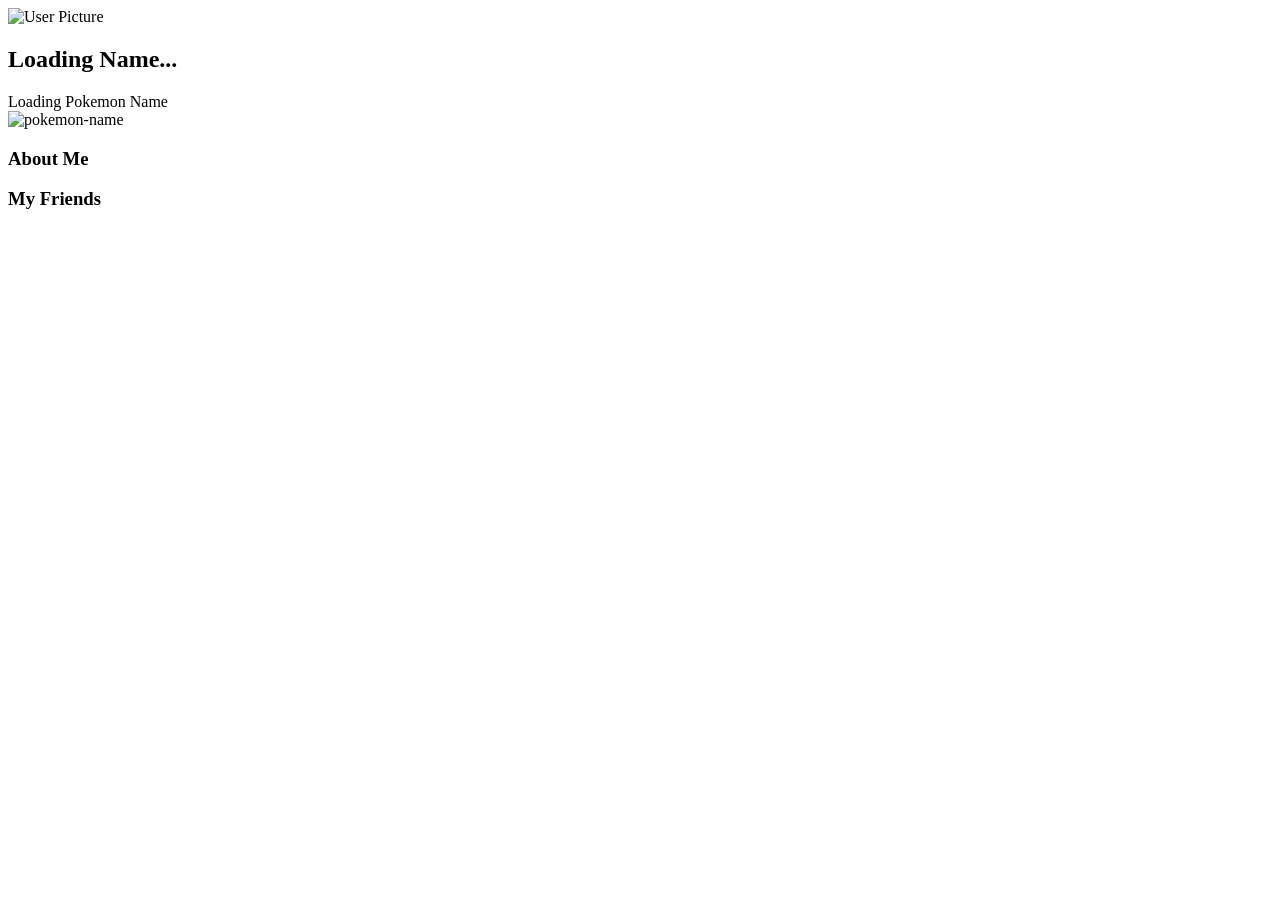
==== view/index.html @ 83bf7b28 "add id to pokemon image" ====
<!doctype html>
<html lang="en">
  <head>
    <meta charset="UTF-8" />
    <meta name="viewport" content="width=device-width, initial-scale=1.0" />
    <title>Random User Page Generator Project</title>
    <link rel="stylesheet" href="../public/style.css" />
    <script type="module" src="../app.js" defer></script>
  </head>
  <body>
    <div id="main-user">
      <img id="main-user-picture" src="" alt="User Picture" />

      <h2 id="main-user-fullname">Loading Name...</h2>

      <h3 id="main-user-location"></h3>
    </div>

    <div id="quote"></div>

    <div id="pokemon">
      <div id="pokemon-name">Loading Pokemon Name</div>
      <img id="pokemon-image" src="" alt="pokemon-name" />
    </div>

    <h3>About Me</h3>
    <div id="about-me"></div>

    <div id="friends-panel">
      <h3>My Friends</h3>
      <ul id="friends-container"></ul>
    </div>
  </body>
</html>
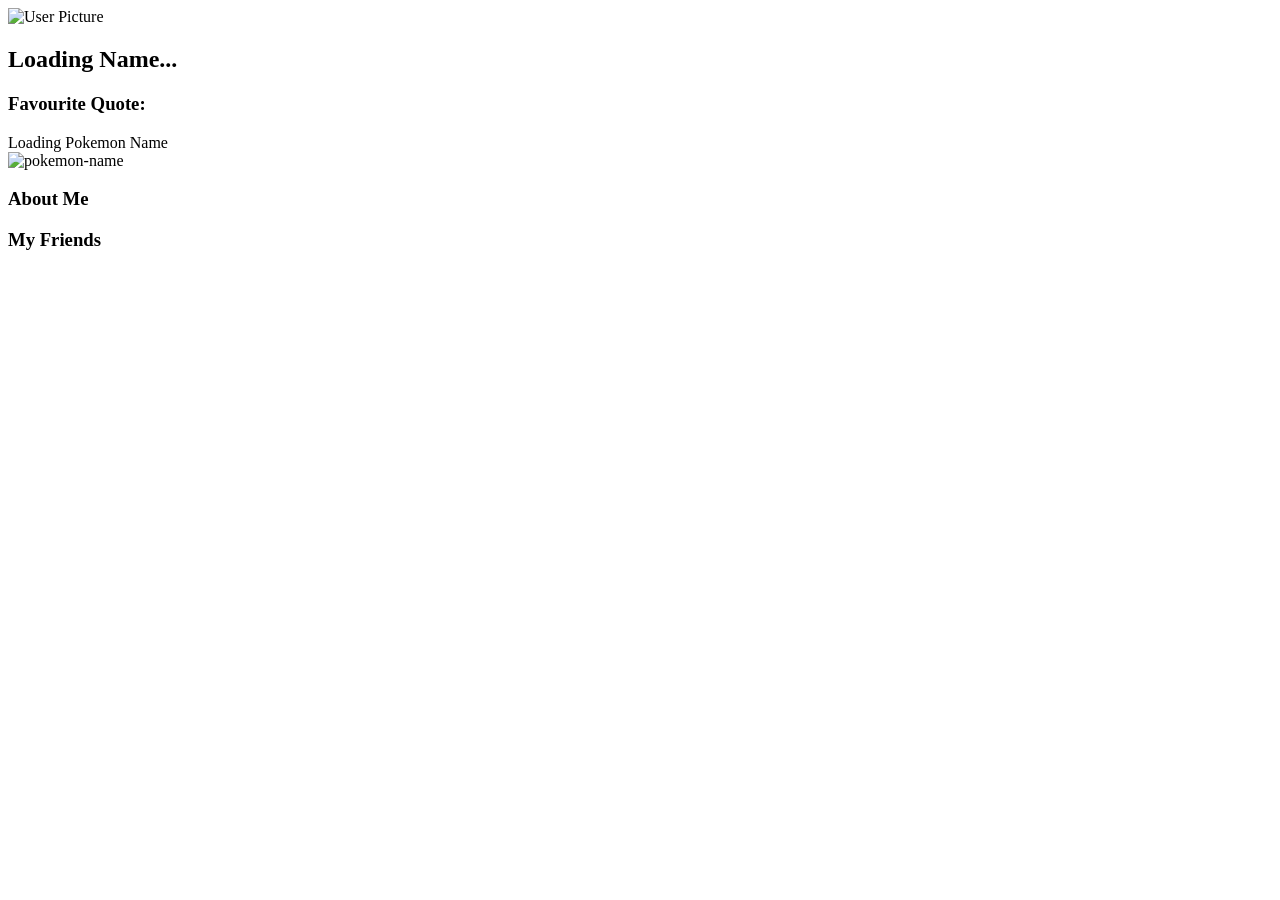
==== commit bff0d4ef: "HTML view update for quote" ====
--- a/view/index.html
+++ b/view/index.html
@@ -16,6 +16,7 @@
       <h3 id="main-user-location"></h3>
     </div>
 
+    <h3>Favourite Quote:</h3>
     <div id="quote"></div>
 
     <div id="pokemon">
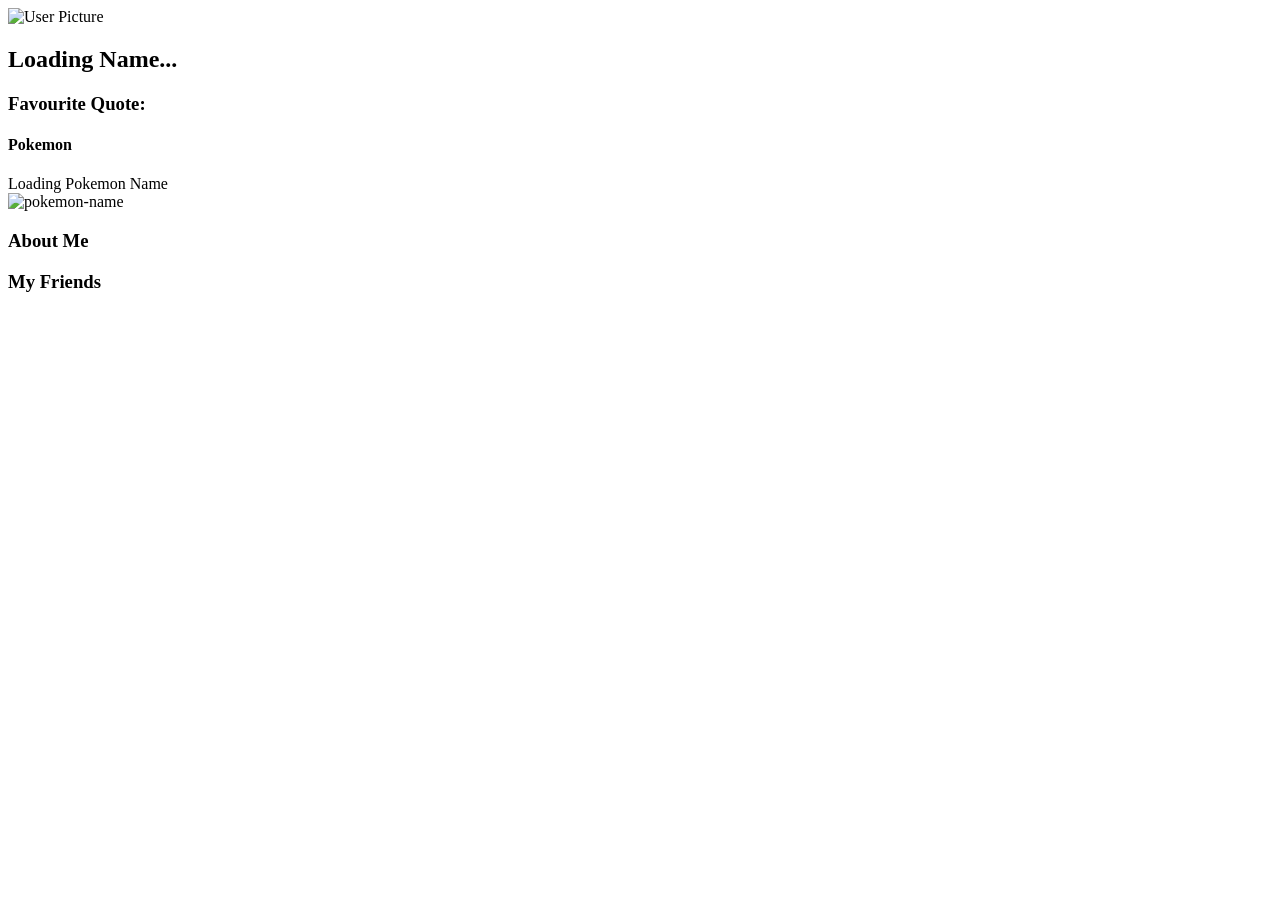
==== commit 85866c6b: "add quote init to app and make pokemon more understood with a header" ====
--- a/view/index.html
+++ b/view/index.html
@@ -20,6 +20,7 @@
     <div id="quote"></div>
 
     <div id="pokemon">
+      <h4>Pokemon</h4>
       <div id="pokemon-name">Loading Pokemon Name</div>
       <img id="pokemon-image" src="" alt="pokemon-name" />
     </div>
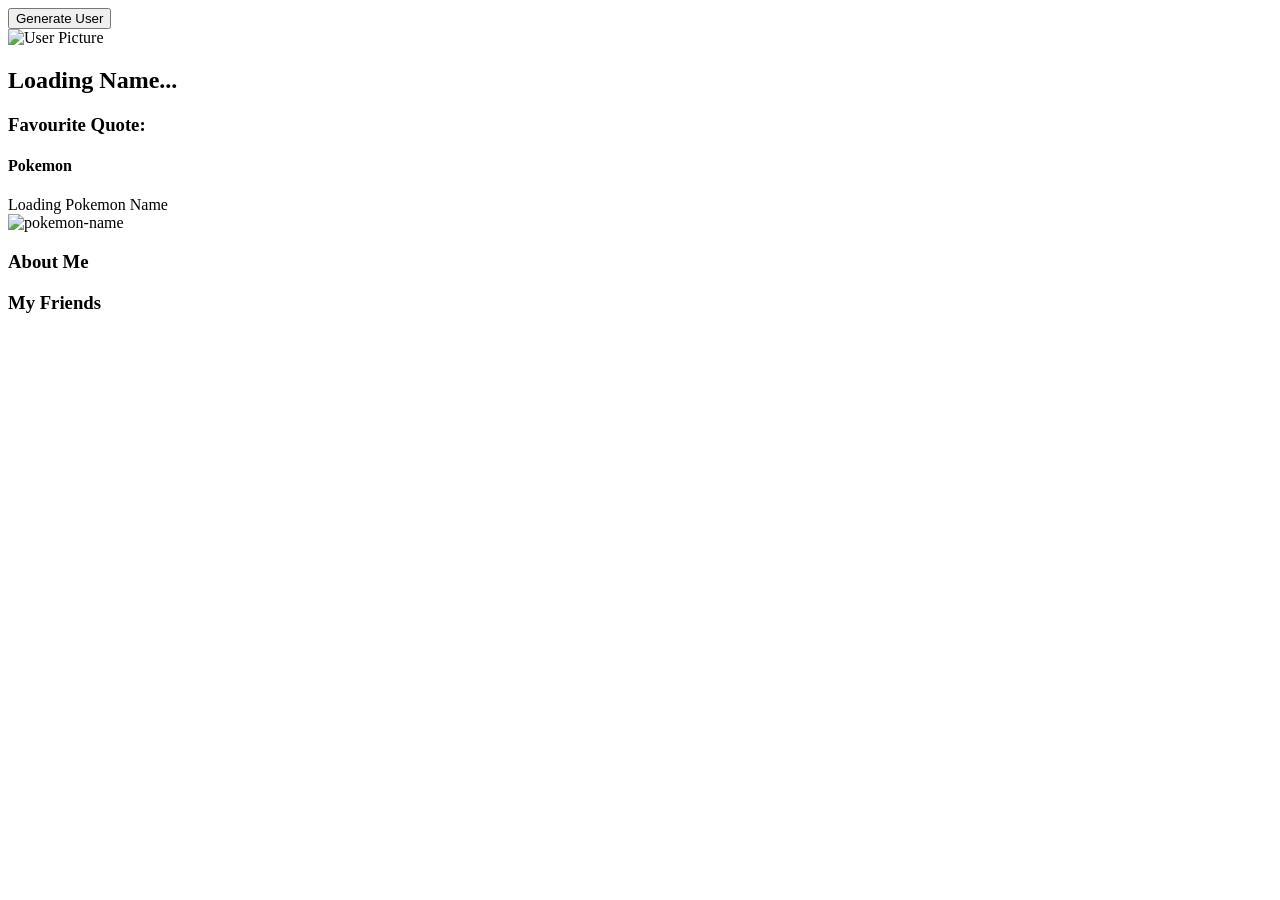
==== commit 8b5fde8b: "add generateUser button" ====
--- a/view/index.html
+++ b/view/index.html
@@ -8,6 +8,7 @@
     <script type="module" src="../app.js" defer></script>
   </head>
   <body>
+    <button type="button">Generate User</button>
     <div id="main-user">
       <img id="main-user-picture" src="" alt="User Picture" />
 
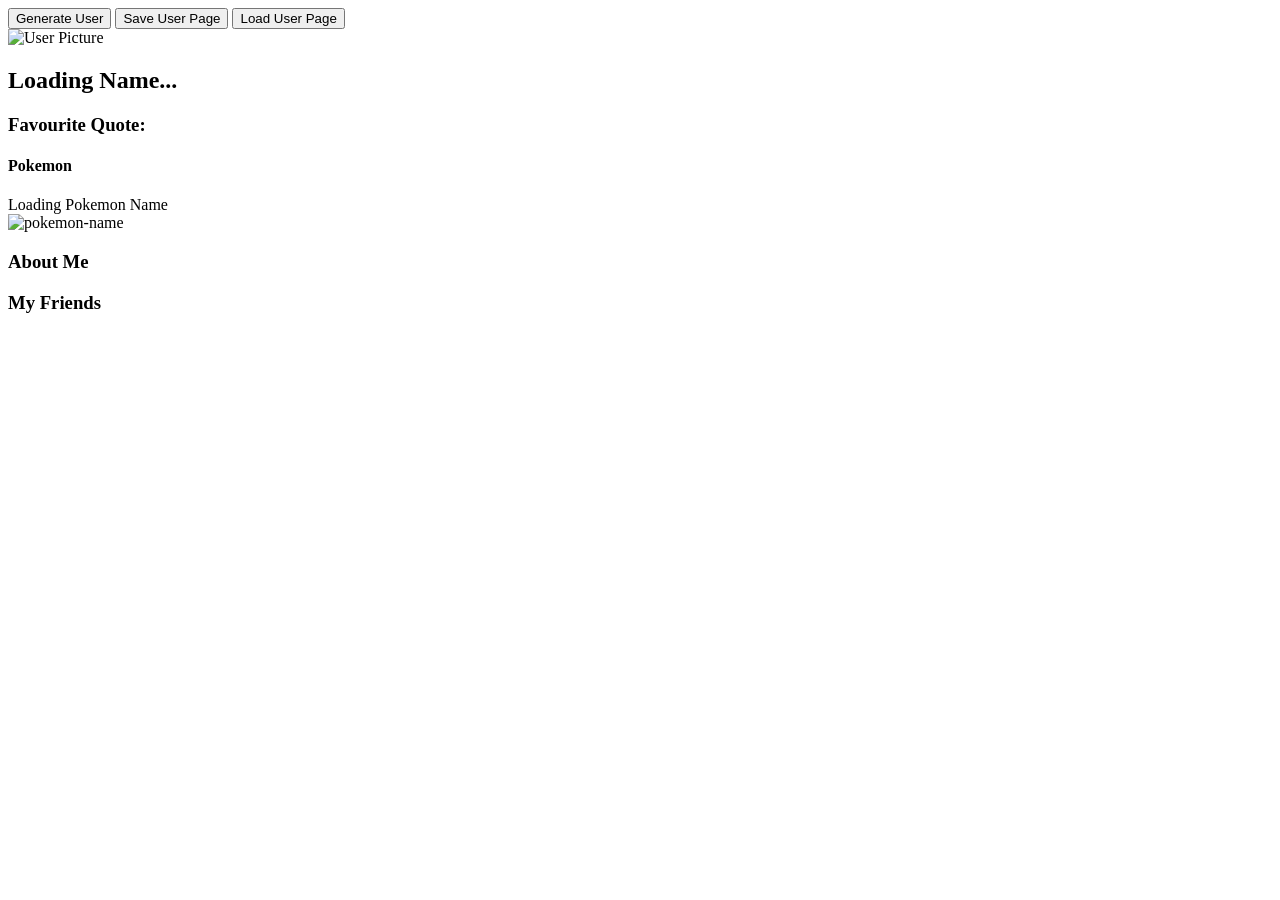
==== commit 72127d39: "save user to local storage" ====
--- a/view/index.html
+++ b/view/index.html
@@ -8,7 +8,9 @@
     <script type="module" src="../app.js" defer></script>
   </head>
   <body>
-    <button type="button">Generate User</button>
+    <button type="button" id="generate-user">Generate User</button>
+    <button id="save-user">Save User Page</button>
+    <button id="load-user">Load User Page</button>
     <div id="main-user">
       <img id="main-user-picture" src="" alt="User Picture" />
 
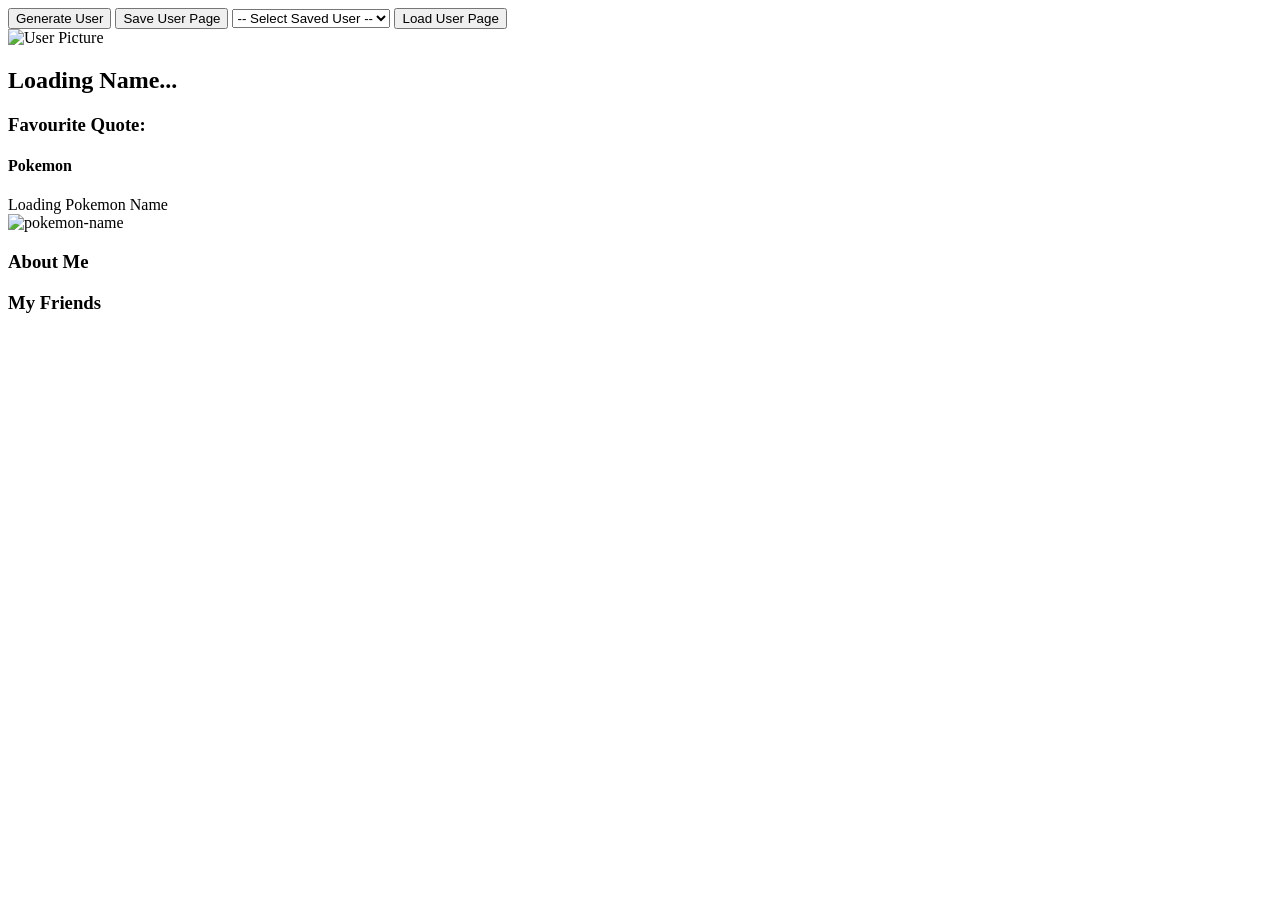
==== commit fbdcd4aa: "save user to a clooection for local storage" ====
--- a/view/index.html
+++ b/view/index.html
@@ -10,6 +10,11 @@
   <body>
     <button type="button" id="generate-user">Generate User</button>
     <button id="save-user">Save User Page</button>
+
+    <select id="saved-users-dropdown">
+      <option value="">-- Select Saved User --</option>
+    </select>
+
     <button id="load-user">Load User Page</button>
     <div id="main-user">
       <img id="main-user-picture" src="" alt="User Picture" />
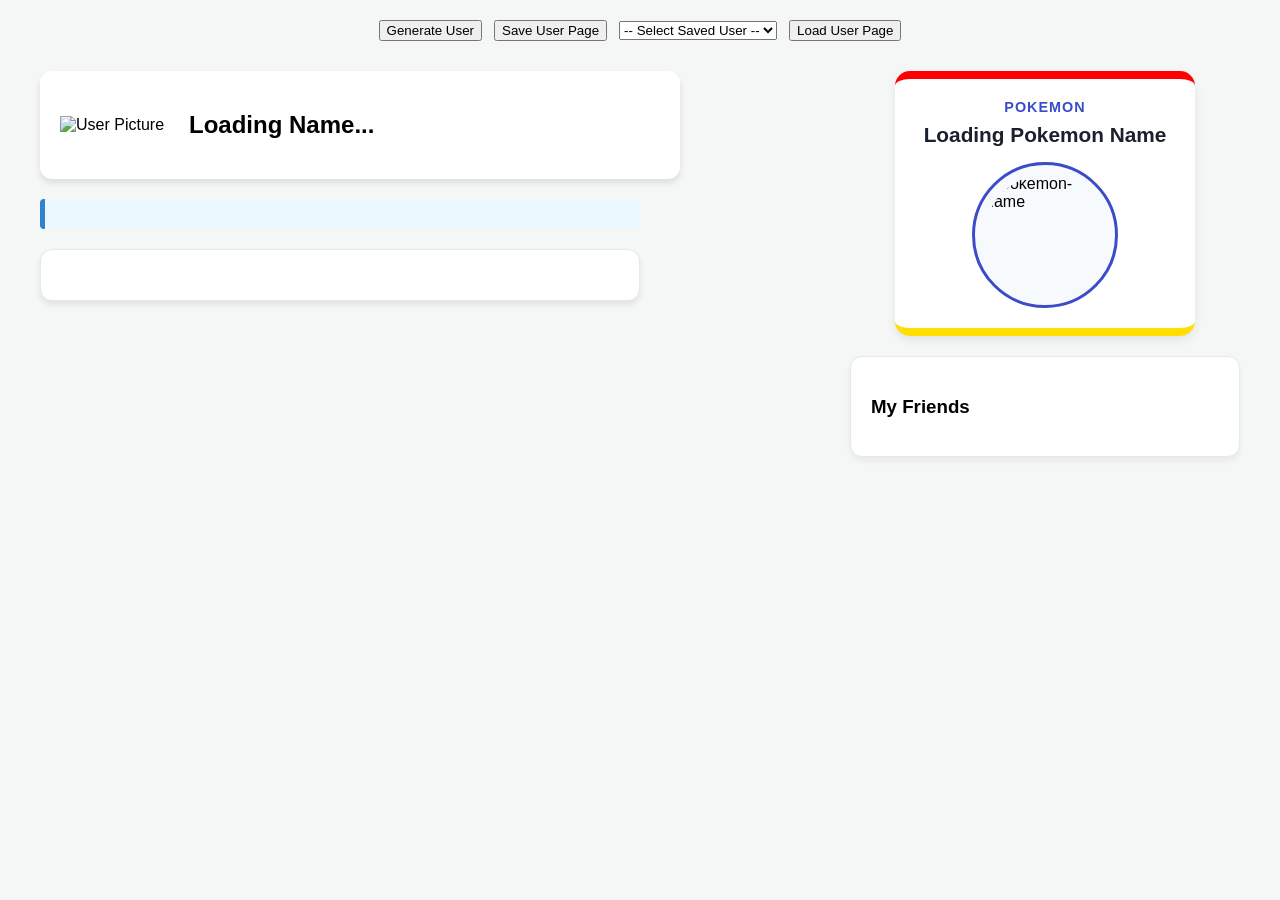
==== commit e7a77ce8: "making all the content fit to a web page and meaningful naming for elements and classes" ====
--- a/view/index.html
+++ b/view/index.html
@@ -8,37 +8,40 @@
     <script type="module" src="../app.js" defer></script>
   </head>
   <body>
-    <button type="button" id="generate-user">Generate User</button>
-    <button id="save-user">Save User Page</button>
+    <header class="action-bar">
+      <button type="button" id="generate-user">Generate User</button>
+      <button id="save-user">Save User Page</button>
+      <select id="saved-users-dropdown">
+        <option value="">-- Select Saved User --</option>
+      </select>
+      <button id="load-user">Load User Page</button>
+    </header>
 
-    <select id="saved-users-dropdown">
-      <option value="">-- Select Saved User --</option>
-    </select>
+    <main class="dashboard-container">
+      <section class="profile-col">
+        <div id="main-user">
+          <img id="main-user-picture" src="" alt="User Picture" />
+          <h2 id="main-user-fullname">Loading Name...</h2>
+          <h3 id="main-user-location"></h3>
+        </div>
 
-    <button id="load-user">Load User Page</button>
-    <div id="main-user">
-      <img id="main-user-picture" src="" alt="User Picture" />
+        <div id="quote"></div>
 
-      <h2 id="main-user-fullname">Loading Name...</h2>
+        <div id="about-me"></div>
+      </section>
 
-      <h3 id="main-user-location"></h3>
-    </div>
+      <section class="feature-col">
+        <div id="pokemon">
+          <h4>Pokemon</h4>
+          <div id="pokemon-name">Loading Pokemon Name</div>
+          <img id="pokemon-image" src="" alt="pokemon-name" />
+        </div>
 
-    <h3>Favourite Quote:</h3>
-    <div id="quote"></div>
-
-    <div id="pokemon">
-      <h4>Pokemon</h4>
-      <div id="pokemon-name">Loading Pokemon Name</div>
-      <img id="pokemon-image" src="" alt="pokemon-name" />
-    </div>
-
-    <h3>About Me</h3>
-    <div id="about-me"></div>
-
-    <div id="friends-panel">
-      <h3>My Friends</h3>
-      <ul id="friends-container"></ul>
-    </div>
+        <div id="friends-panel">
+          <h3>My Friends</h3>
+          <ul id="friends-container"></ul>
+        </div>
+      </section>
+    </main>
   </body>
 </html>
--- a/public/style.css
+++ b/public/style.css
@@ -0,0 +1,194 @@
+body {
+  display: flex;
+  flex-direction: column;
+  align-items: center;
+  gap: 20px;
+  background-color: #f4f7f6;
+  font-family: sans-serif;
+  margin: 0;
+  padding: 20px;
+}
+
+#main-user {
+  display: flex;
+  flex-direction: row;
+  align-items: center;
+  gap: 25px;
+  background-color: white;
+  padding: 20px;
+  border-radius: 12px;
+  box-shadow: 0 4px 6px #0000001a;
+  width: 100%;
+  max-width: 600px;
+}
+
+#quote {
+  display: flex;
+  justify-content: center;
+  align-items: center;
+
+  font-style: italic;
+  font-size: 1.2rem;
+  color: #4a5568;
+  background-color: #ebf8ff;
+  padding: 15px 25px;
+  border-left: 5px solid #3182ce;
+  border-radius: 4px;
+
+  width: 100%;
+  max-width: 600px;
+  box-sizing: border-box;
+}
+
+#pokemon {
+  display: flex;
+  flex-direction: column;
+  align-items: center;
+  justify-content: center;
+
+  background-color: #ffffff;
+  padding: 20px;
+  border-radius: 15px;
+  border-top: 8px solid #ff0000;
+  border-bottom: 8px solid #ffde00;
+  box-shadow: 0 4px 10px #00000014;
+
+  width: 100%;
+  max-width: 300px;
+  box-sizing: border-box;
+}
+
+#pokemon h4 {
+  margin: 0 0 8px 0;
+  color: #3b4cca;
+  font-size: 0.9rem;
+  letter-spacing: 1px;
+  text-transform: uppercase;
+}
+
+#pokemon-name {
+  font-weight: bold;
+  font-size: 1.3rem;
+  color: #1a202c;
+  margin-bottom: 15px;
+}
+
+#pokemon-image {
+  width: 120px;
+  height: 120px;
+  object-fit: contain;
+  background-color: #f7fafc;
+  border-radius: 50%;
+  padding: 10px;
+  border: 3px solid #3b4cca;
+}
+
+#about-me {
+  display: flex;
+  flex-direction: column;
+
+  color: #2d3748;
+  line-height: 1.6;
+  font-size: 1.05rem;
+  white-space: pre-line;
+
+  background-color: #ffffff;
+  padding: 25px;
+  border-radius: 12px;
+  box-shadow: 0 4px 6px #00000014;
+  border: 1px solid #e2e8f0;
+
+  width: 100%;
+  max-width: 600px;
+  box-sizing: border-box;
+}
+
+#friends-panel {
+  background-color: #ffffff;
+  padding: 20px;
+  border-radius: 12px;
+  box-shadow: 0 4px 6px #0000000d;
+  border: 1px solid #e2e8f0;
+  width: 100%;
+  max-width: 600px;
+  box-sizing: border-box;
+}
+
+#friends-container {
+  display: flex;
+  flex-direction: row;
+  flex-wrap: wrap;
+  justify-content: flex-start;
+  gap: 15px;
+
+  list-style: none;
+  padding: 0;
+  margin: 0;
+}
+
+#friends-container li {
+  display: flex;
+  flex-direction: column;
+  align-items: center;
+  gap: 8px;
+
+  background-color: #f7fafc;
+  padding: 12px;
+  border-radius: 8px;
+  width: calc(33.333% - 10px);
+  min-width: 100px;
+  box-sizing: border-box;
+  text-align: center;
+}
+
+#friends-container li img {
+  width: 60px;
+  height: 60px;
+  border-radius: 50%;
+  border: 2px solid #e2e8f0;
+}
+
+#friends-container li span {
+  font-size: 0.9rem;
+  color: #4a5568;
+  font-weight: 500;
+}
+
+.action-bar {
+  display: flex;
+  flex-direction: row;
+  justify-content: center;
+  align-items: center;
+  gap: 12px;
+  width: 100%;
+  max-width: 1200px;
+  margin-bottom: 10px;
+}
+
+.dashboard-container {
+  display: flex;
+  flex-direction: row;
+  justify-content: center;
+  align-items: flex-start;
+  gap: 30px;
+  width: 100%;
+  max-width: 1200px;
+  box-sizing: border-box;
+}
+
+.profile-col {
+  display: flex;
+  flex-direction: column;
+  gap: 20px;
+  flex: 2;
+  width: 100%;
+}
+
+.feature-col {
+  display: flex;
+  flex-direction: column;
+  align-items: center;
+  gap: 20px;
+  flex: 1;
+  width: 100%;
+}
